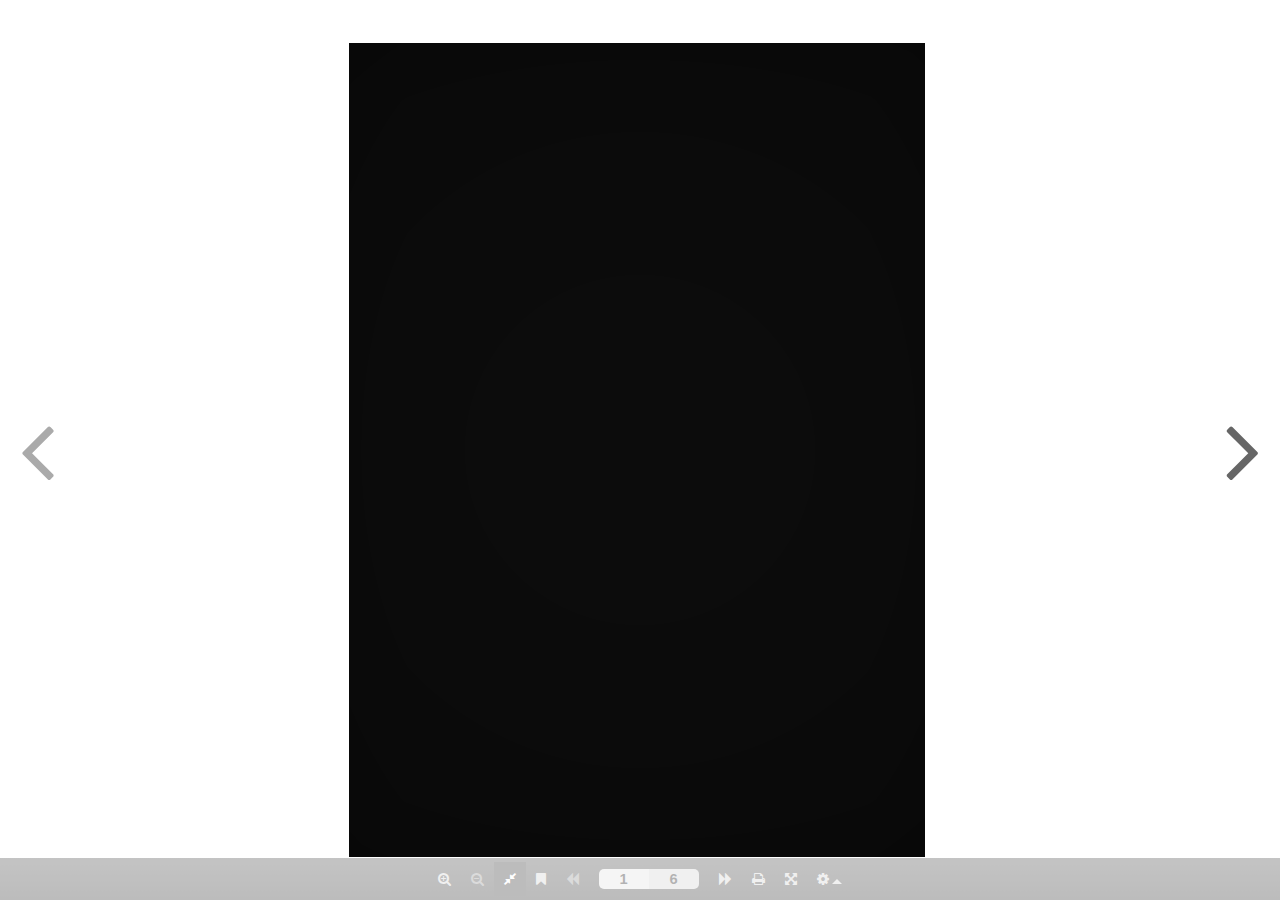
==== christmascardviewer/index.html @ b67a3091 "Added all christmas and gift files" ====
<html>
  <head>
    <meta charset="utf-8">
    <!-- <meta http-equiv="Content-Security-Policy" content="default-src *; script-src *;img-src * 'self' data: http:;"> -->
    <title>Gaven din</title>
    <style type="text/css">
      body {
          margin: 0;
          padding: 0;
      }
      .solid-container {
        height: 100vh;
      }
    </style>

  </head>
  <body>

    <div class="solid-container">

    </div>

    <script src="js/jquery.min.js"></script>
    <script src="js/html2canvas.min.js"></script>
    <script src="js/three.js"></script>
    <script src="js/pdf.min.js"></script>

    <!-- <script src="js/flip-book.js"></script> -->
    <script src="js/3dflipbook.min.js"></script>


    <script type="text/javascript">
     var totalPages = 5;
    //  var person = location.hash.substr(1);
    //  var person = "odatuva"
     var person = location.host.split('.')[0];

    function gift(n) {
      return {
          type: 'image',
          src: 'src/'+person+'/img-'+(n+1)+'.png',
          interactive: false
        };
      }
      $('.solid-container').FlipBook({
        pageCallback: gift,
        pages: totalPages,
        propertiesCallback: function(props) {
          props.cover.color = 0x000000;
          props.cssLayersLoader = function(n, clb) {
            if(n==totalPages-1) {
                clb([{
                  html: '<iframe class="center-page" src="./src/'+person+'/doodle.html" width="100%" height="100%"></iframe>'
                }]);
            }
          };
          return props;
        },
      });
    </script>


  </body>
</html>
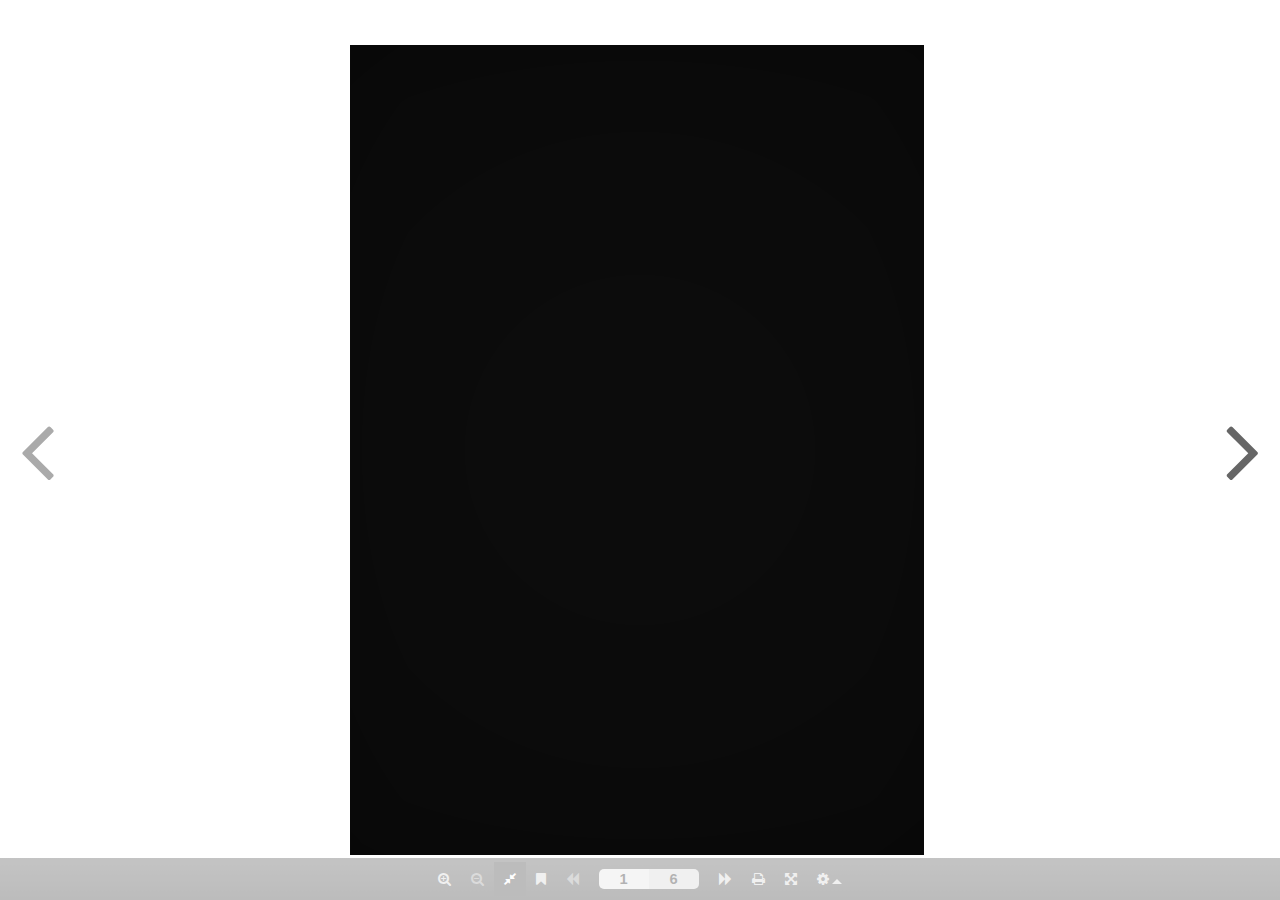
==== commit b93e9257: "All updates are done" ====
--- a/christmascardviewer/index.html
+++ b/christmascardviewer/index.html
@@ -32,7 +32,7 @@
     <script type="text/javascript">
      var totalPages = 5;
     //  var person = location.hash.substr(1);
-    //  var person = "odatuva"
+    //  var person = "catarina"
      var person = location.host.split('.')[0];
 
     function gift(n) {
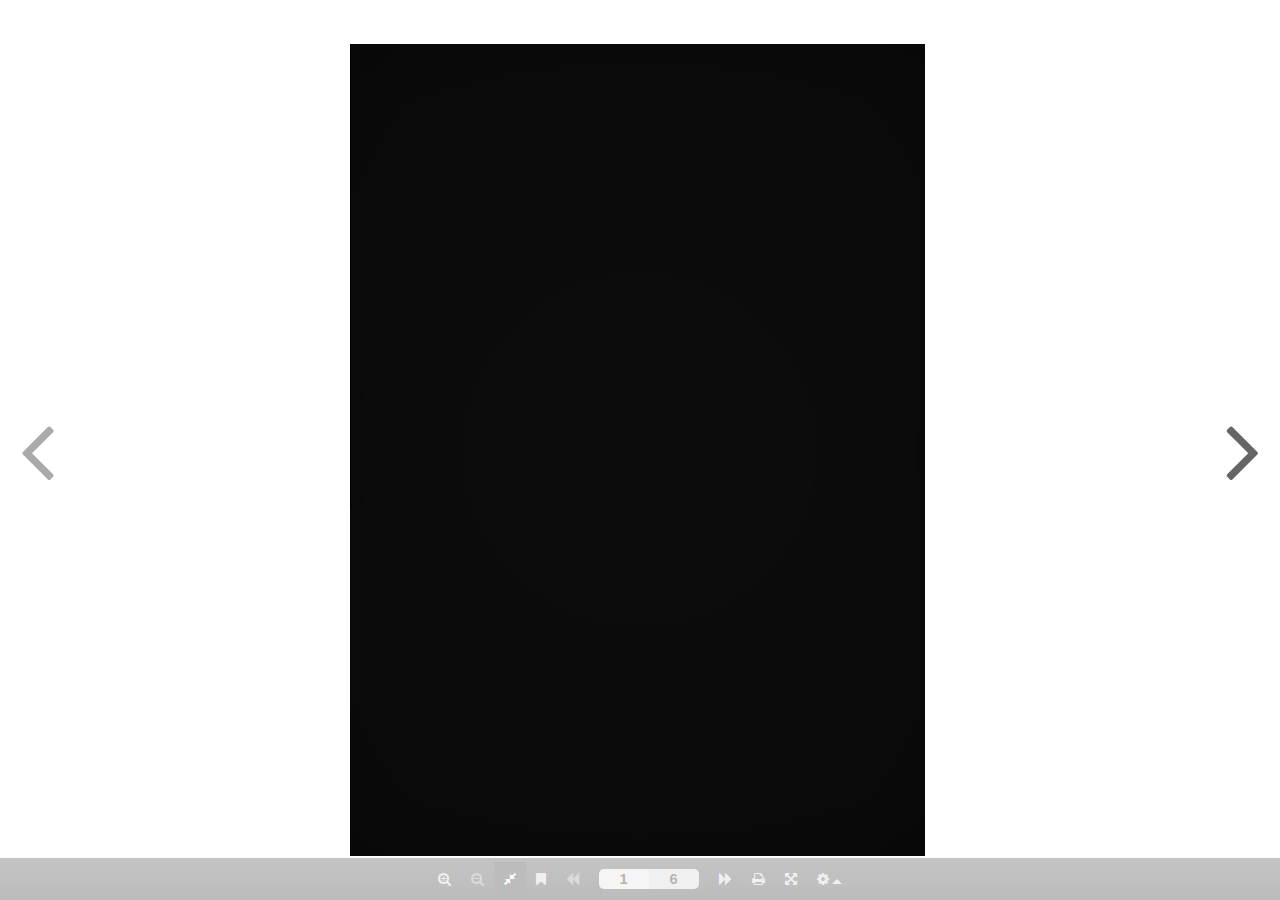
==== commit 901ae2b0: "Fix: some strangeness with url" ====
--- a/christmascardviewer/index.html
+++ b/christmascardviewer/index.html
@@ -32,7 +32,7 @@
     <script type="text/javascript">
      var totalPages = 5;
     //  var person = location.hash.substr(1);
-    //  var person = "catarina"
+    //  var person = "natasha"
      var person = location.host.split('.')[0];
 
     function gift(n) {
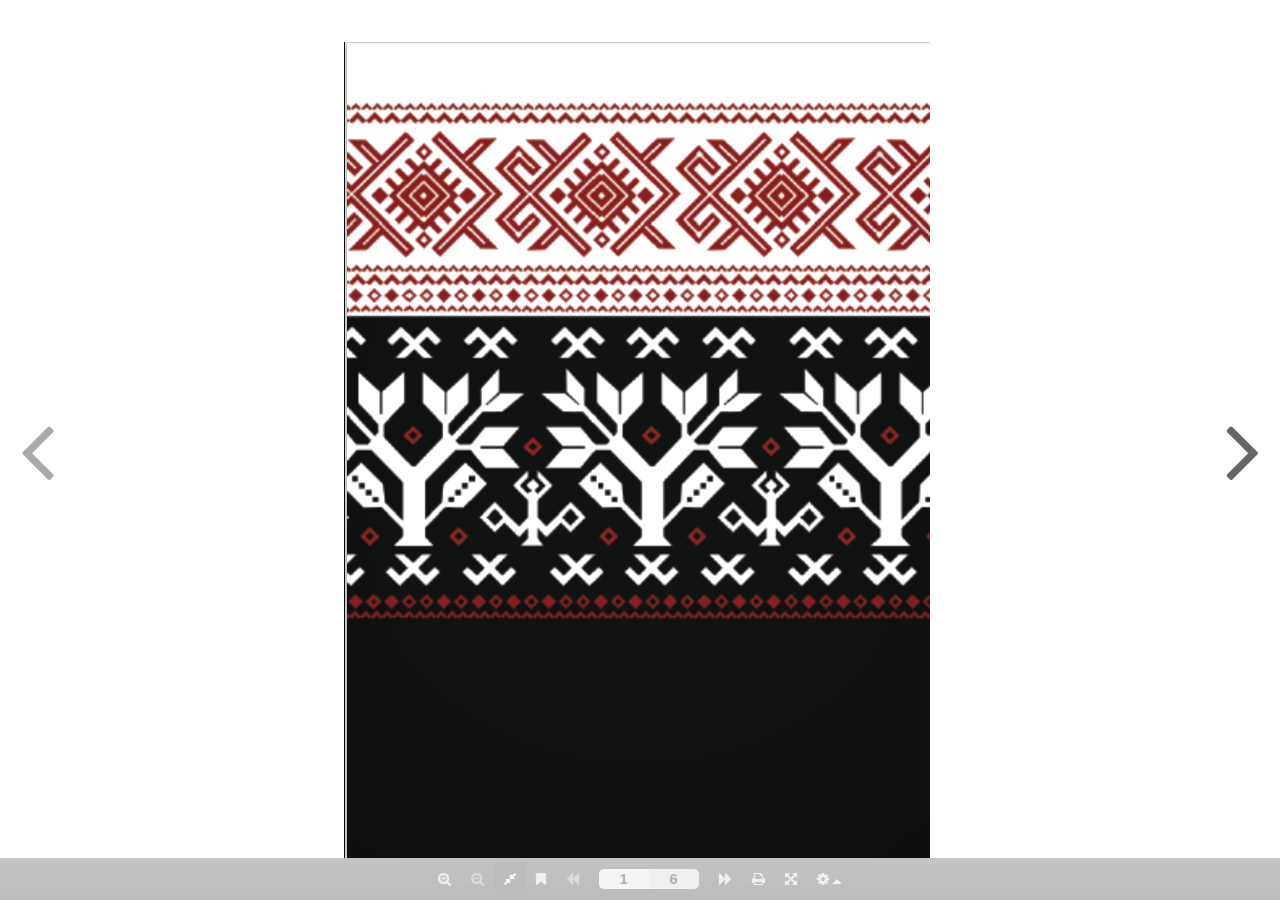
==== commit 0fd2ca8b: "fix: minor fixes for 2022" ====
--- a/christmascardviewer/index.html
+++ b/christmascardviewer/index.html
@@ -32,8 +32,8 @@
     <script type="text/javascript">
      var totalPages = 5;
     //  var person = location.hash.substr(1);
-    //  var person = "natasha"
-     var person = location.host.split('.')[0];
+     var person = "natasha"
+    //  var person = location.host.split('.')[0];
 
     function gift(n) {
       return {
